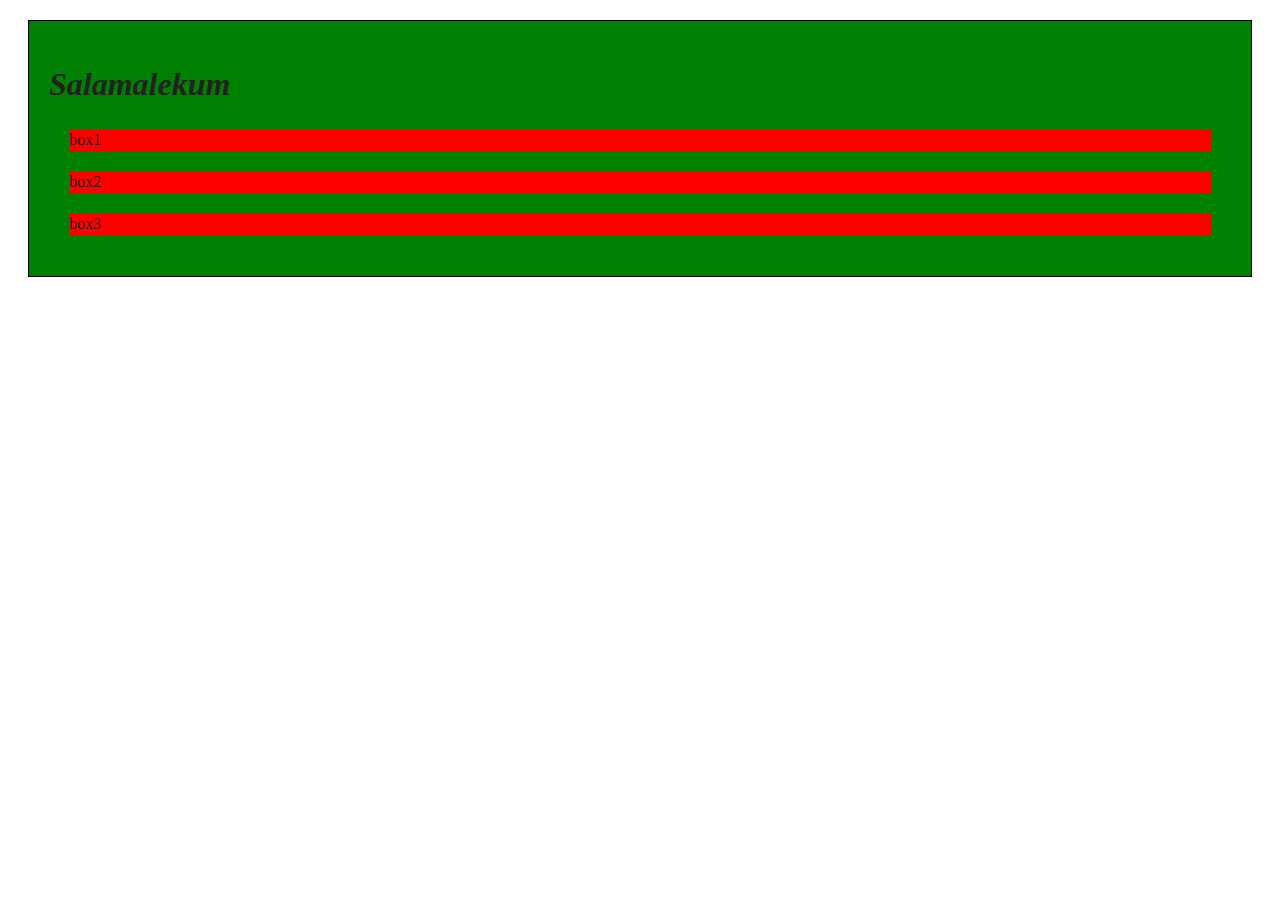
==== index.html @ c82f8884 "FirstCommit" ====
<!doctype html>
<html class="no-js" lang="">

<head>
  <meta charset="utf-8">
  <meta name="viewport" content="width=device-width, initial-scale=1">
  <title></title>
  <link rel="stylesheet" href="css/style.css">
  <meta name="description" content="">

  <meta property="og:title" content="">
  <meta property="og:type" content="">
  <meta property="og:url" content="">
  <meta property="og:image" content="">
  <meta property="og:image:alt" content="">

  <link rel="icon" href="/favicon.ico" sizes="any">
  <link rel="icon" href="/icon.svg" type="image/svg+xml">
  <link rel="apple-touch-icon" href="icon.png">

  <link rel="manifest" href="site.webmanifest">
  <meta name="theme-color" content="#fafafa">
  <style>
    .container {
      background-color: green;
      margin: 20px;
      padding: 20px;
      border: 1px solid black;
    }
    .container .box{
      background-color: red;
      margin: 20px;
    }
  </style>
</head>

<body>
  <div class="container">
    <h1><em>Salamalekum</em></h1>
    <div class="box box1">box1</div>
    <div class="box box2">box2</div>
    <div class="box box3">box3</div>
  </div>
</body>

</html>
---- css/style.css ----
/*! HTML5 Boilerplate v9.0.1 | MIT License | https://html5boilerplate.com/ */

/* main.css 3.0.0 | MIT License | https://github.com/h5bp/main.css#readme */
/*
 * What follows is the result of much research on cross-browser styling.
 * Credit left inline and big thanks to Nicolas Gallagher, Jonathan Neal,
 * Kroc Camen, and the H5BP dev community and team.
 */

/* ==========================================================================
   Base styles: opinionated defaults
   ========================================================================== */

html {
  color: #222;
  font-size: 1em;
  line-height: 1.4;
}

/*
 * Remove text-shadow in selection highlight:
 * https://twitter.com/miketaylr/status/12228805301
 *
 * Customize the background color to match your design.
 */

::-moz-selection {
  background: #b3d4fc;
  text-shadow: none;
}

::selection {
  background: #b3d4fc;
  text-shadow: none;
}

/*
 * A better looking default horizontal rule
 */

hr {
  display: block;
  height: 1px;
  border: 0;
  border-top: 1px solid #ccc;
  margin: 1em 0;
  padding: 0;
}

/*
 * Remove the gap between audio, canvas, iframes,
 * images, videos and the bottom of their containers:
 * https://github.com/h5bp/html5-boilerplate/issues/440
 */

audio,
canvas,
iframe,
img,
svg,
video {
  vertical-align: middle;
}

/*
 * Remove default fieldset styles.
 */

fieldset {
  border: 0;
  margin: 0;
  padding: 0;
}

/*
 * Allow only vertical resizing of textareas.
 */

textarea {
  resize: vertical;
}

/* ==========================================================================
   Author's custom styles
   ========================================================================== */

/* ==========================================================================
   Helper classes
   ========================================================================== */

/*
 * Hide visually and from screen readers
 */

.hidden,
[hidden] {
  display: none !important;
}

/*
 * Hide only visually, but have it available for screen readers:
 * https://snook.ca/archives/html_and_css/hiding-content-for-accessibility
 *
 * 1. For long content, line feeds are not interpreted as spaces and small width
 *    causes content to wrap 1 word per line:
 *    https://medium.com/@jessebeach/beware-smushed-off-screen-accessible-text-5952a4c2cbfe
 */

.visually-hidden {
  border: 0;
  clip: rect(0, 0, 0, 0);
  height: 1px;
  margin: -1px;
  overflow: hidden;
  padding: 0;
  position: absolute;
  white-space: nowrap;
  width: 1px;
  /* 1 */
}

/*
 * Extends the .visually-hidden class to allow the element
 * to be focusable when navigated to via the keyboard:
 * https://www.drupal.org/node/897638
 */

.visually-hidden.focusable:active,
.visually-hidden.focusable:focus {
  clip: auto;
  height: auto;
  margin: 0;
  overflow: visible;
  position: static;
  white-space: inherit;
  width: auto;
}

/*
 * Hide visually and from screen readers, but maintain layout
 */

.invisible {
  visibility: hidden;
}

/*
 * Clearfix: contain floats
 *
 * The use of `table` rather than `block` is only necessary if using
 * `::before` to contain the top-margins of child elements.
 */

.clearfix::before,
.clearfix::after {
  content: "";
  display: table;
}

.clearfix::after {
  clear: both;
}

/* ==========================================================================
   EXAMPLE Media Queries for Responsive Design.
   These examples override the primary ('mobile first') styles.
   Modify as content requires.
   ========================================================================== */

@media only screen and (min-width: 35em) {
  /* Style adjustments for viewports that meet the condition */
}

@media print,
  (-webkit-min-device-pixel-ratio: 1.25),
  (min-resolution: 1.25dppx),
  (min-resolution: 120dpi) {
  /* Style adjustments for high resolution devices */
}

/* ==========================================================================
   Print styles.
   Inlined to avoid the additional HTTP request:
   https://www.phpied.com/delay-loading-your-print-css/
   ========================================================================== */

@media print {
  *,
  *::before,
  *::after {
    background: #fff !important;
    color: #000 !important;
    /* Black prints faster */
    box-shadow: none !important;
    text-shadow: none !important;
  }

  a,
  a:visited {
    text-decoration: underline;
  }

  a[href]::after {
    content: " (" attr(href) ")";
  }

  abbr[title]::after {
    content: " (" attr(title) ")";
  }

  /*
   * Don't show links that are fragment identifiers,
   * or use the `javascript:` pseudo protocol
   */
  a[href^="#"]::after,
  a[href^="javascript:"]::after {
    content: "";
  }

  pre {
    white-space: pre-wrap !important;
  }

  pre,
  blockquote {
    border: 1px solid #999;
    page-break-inside: avoid;
  }

  tr,
  img {
    page-break-inside: avoid;
  }

  p,
  h2,
  h3 {
    orphans: 3;
    widows: 3;
  }

  h2,
  h3 {
    page-break-after: avoid;
  }
}
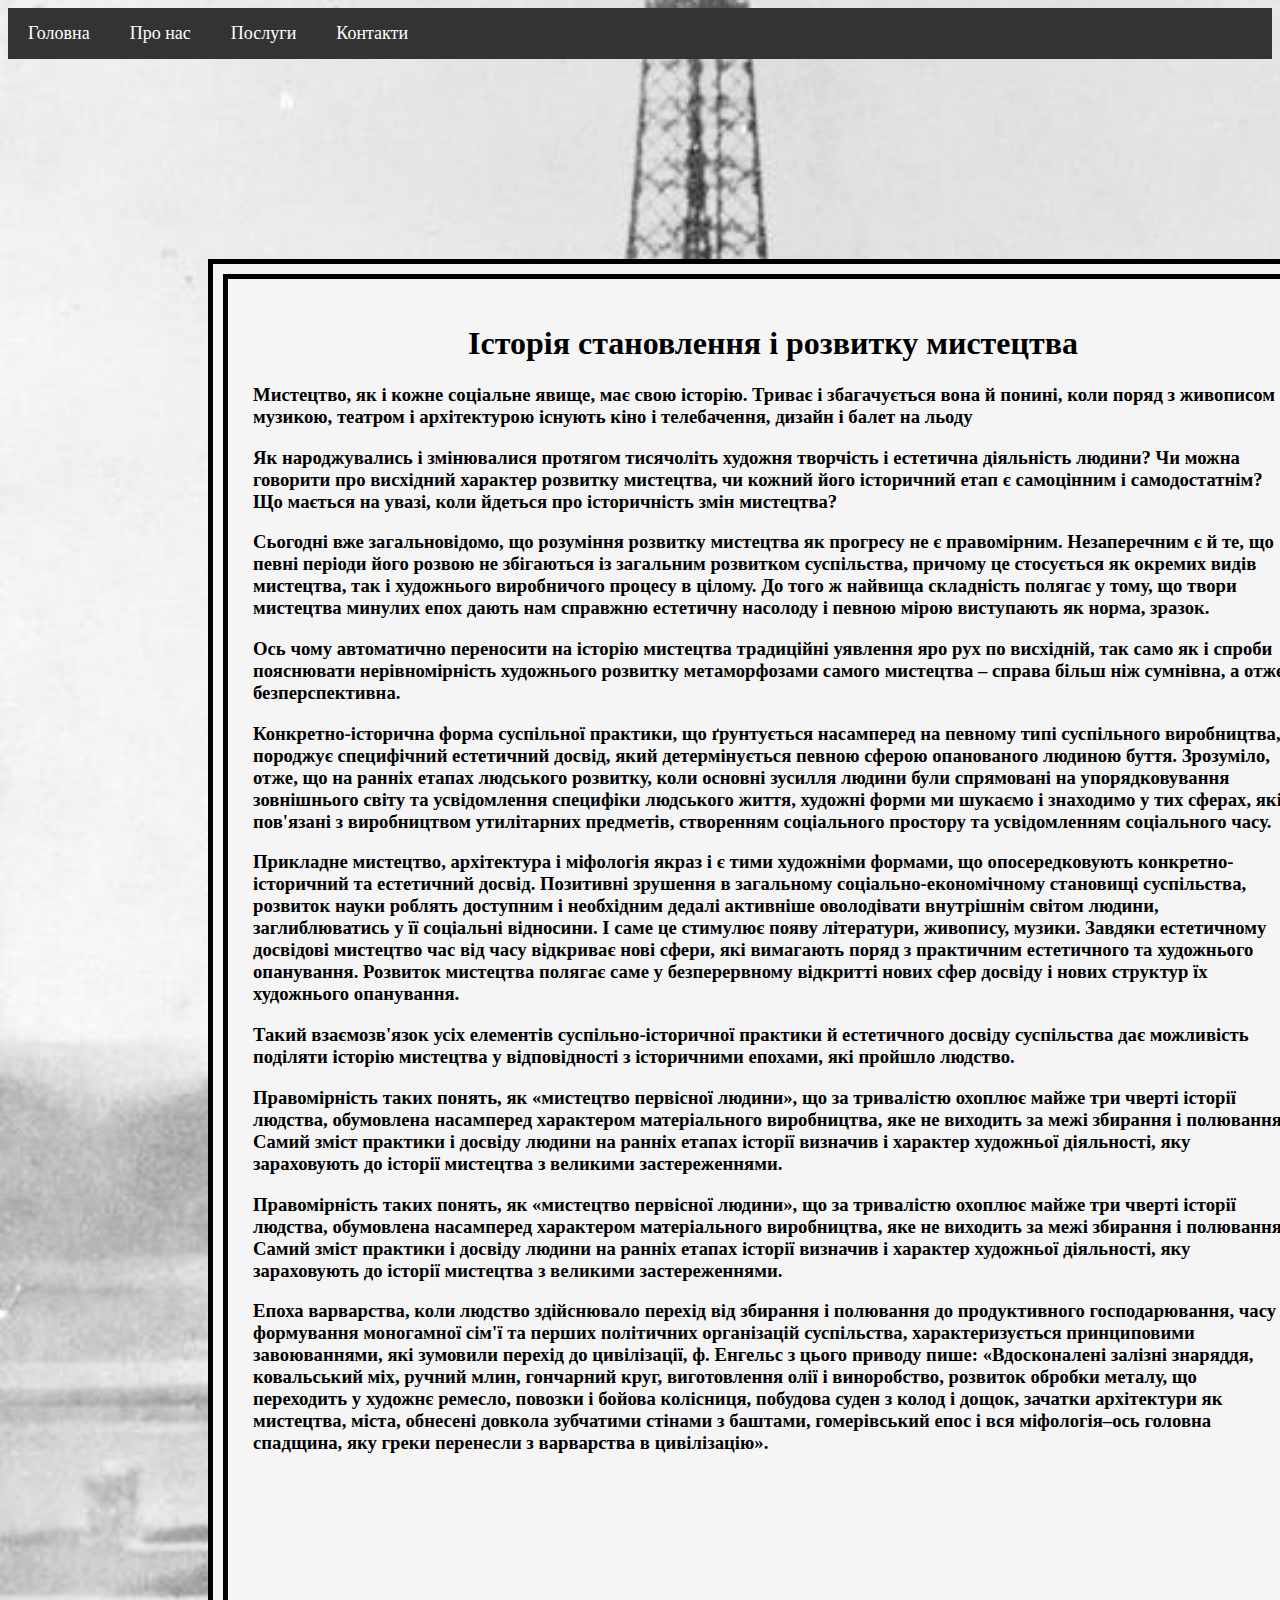
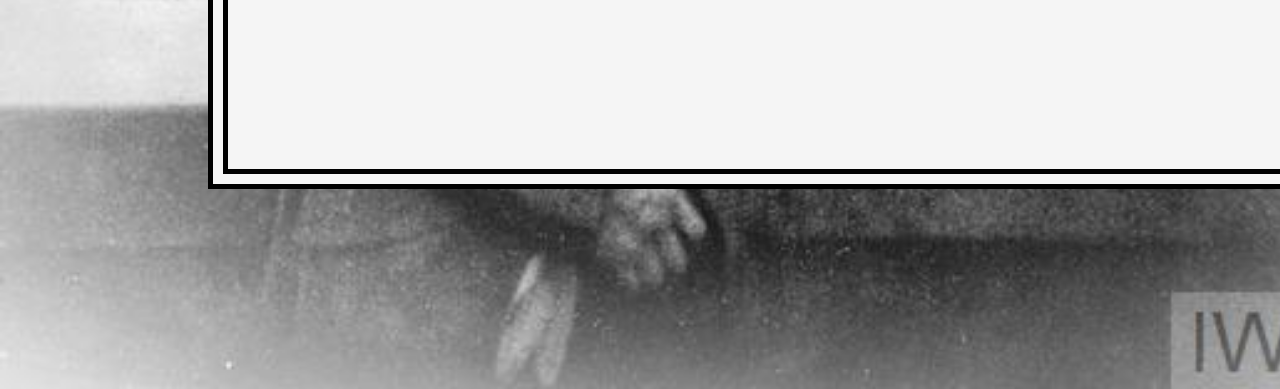
==== commit 90376f10: "NightCommit#1" ====
--- a/index.html
+++ b/index.html
@@ -4,8 +4,7 @@
 <head>
   <meta charset="utf-8">
   <meta name="viewport" content="width=device-width, initial-scale=1">
-  <title></title>
-  <link rel="stylesheet" href="css/style.css">
+  <title>Home</title>
   <meta name="description" content="">
 
   <meta property="og:title" content="">
@@ -17,30 +16,60 @@
   <link rel="icon" href="/favicon.ico" sizes="any">
   <link rel="icon" href="/icon.svg" type="image/svg+xml">
   <link rel="apple-touch-icon" href="icon.png">
+  <link rel="stylesheet" href="css/index.css">
 
   <link rel="manifest" href="site.webmanifest">
   <meta name="theme-color" content="#fafafa">
-  <style>
-    .container {
-      background-color: green;
-      margin: 20px;
-      padding: 20px;
-      border: 1px solid black;
-    }
-    .container .box{
-      background-color: red;
-      margin: 20px;
-    }
-  </style>
 </head>
 
-<body>
-  <div class="container">
-    <h1><em>Salamalekum</em></h1>
-    <div class="box box1">box1</div>
-    <div class="box box2">box2</div>
-    <div class="box box3">box3</div>
+<body style="background-image: url('large_000000.jpg'); background-size: cover;">
+<nav>
+  <ul class="nav-menu">
+    <li><a href="index.html">Головна</a></li>
+    <li><a href="about.html">Про нас</a></li>
+    <li><a href="services.html">Послуги</a></li>
+    <li><a href="contact.html">Контакти</a></li>
+  </ul>
+</nav>
+<div class="box">
+  <div class="box1">
+    <h1 >Історія становлення і розвитку мистецтва</h1>
+    <h3>Мистецтво, як і кожне соціальне явище, має свою історію. Триває і збагачується вона й понині, коли поряд з живописом і музикою,
+      театром і архітектурою існують кіно і телебачення, дизайн і балет на льоду</h3>
+    <h3>Як народжувались і змінювалися протягом тисячоліть художня творчість і естетична діяльність людини? Чи можна говорити про
+      висхідний характер розвитку мистецтва, чи кожний його історичний етап є самоцінним і самодостатнім? Що мається на увазі, коли
+      йдеться про історичність змін мистецтва?</h3>
+    <h3>Сьогодні вже загальновідомо, що розуміння розвитку мистецтва як прогресу не є правомірним. Незаперечним є й те, що певні періоди його розвою
+      не збігаються із загальним розвитком суспільства, причому це стосується як окремих видів мистецтва, так і художнього виробничого процесу в цілому.
+      До того ж найвища складність полягає у тому, що твори мистецтва минулих епох дають нам справжню естетичну насолоду і певною мірою виступають як норма, зразок.</h3>
+    <h3>Ось чому автоматично переносити на історію мистецтва традиційні уявлення яро рух по висхідній, так само як і спроби пояснювати нерівномірність
+      художнього розвитку метаморфозами самого мистецтва – справа більш ніж сумнівна, а отже, безперспективна.</h3>
+    <h3>Конкретно-історична форма суспільної практики, що ґрунтується насамперед на певному типі суспільного виробництва,
+      породжує специфічний естетичний досвід, який детермінується певною сферою опанованого людиною буття. Зрозуміло,
+      отже, що на ранніх етапах людського розвитку, коли основні зусилля людини були спрямовані на упорядковування зовнішнього світу
+      та усвідомлення специфіки людського життя, художні форми ми шукаємо і знаходимо у тих сферах, які пов'язані з виробництвом утилітарних
+      предметів, створенням соціального простору та усвідомленням соціального часу.</h3>
+    <h3>Прикладне мистецтво, архітектура і міфологія якраз і є тими художніми формами, що опосередковують конкретно-історичний та естетичний досвід.
+      Позитивні зрушення в загальному соціально-економічному становищі суспільства, розвиток науки роблять доступним і необхідним дедалі активніше
+      оволодівати внутрішнім світом людини, заглиблюватись у її соціальні відносини. І саме це стимулює появу літератури, живопису, музики. Завдяки
+      естетичному досвідові мистецтво час від часу відкриває нові сфери, які вимагають поряд з практичним естетичного та художнього опанування.
+      Розвиток мистецтва полягає саме у безперервному відкритті нових сфер досвіду і нових структур їх художнього опанування.</h3>
+    <h3>Такий взаємозв'язок усіх елементів суспільно-історичної практики й естетичного досвіду суспільства дає можливість поділяти історію мистецтва
+      у відповідності з історичними епохами, які пройшло людство.</h3>
+    <h3>Правомірність таких понять, як «мистецтво первісної людини», що за тривалістю охоплює майже три чверті історії людства, обумовлена
+      насамперед характером матеріального виробництва, яке не виходить за межі збирання і полювання. Самий зміст практики і досвіду людини
+      на ранніх етапах історії визначив і характер художньої діяльності, яку зараховують до історії мистецтва з великими застереженнями.</h3>
+    <h3>Правомірність таких понять, як «мистецтво первісної людини», що за тривалістю охоплює майже три чверті історії людства, обумовлена
+      насамперед характером матеріального виробництва, яке не виходить за межі збирання і полювання. Самий зміст практики і досвіду людини
+      на ранніх етапах історії визначив і характер художньої діяльності, яку зараховують до історії мистецтва з великими застереженнями.</h3>
+    <h3>Епоха варварства, коли людство здійснювало перехід від збирання і полювання до продуктивного господарювання, часу
+      формування моногамної сім'ї та перших політичних організацій суспільства, характеризується принциповими завоюваннями, які зумовили перехід
+      до цивілізації, ф. Енгельс з цього приводу пише: «Вдосконалені залізні знаряддя, ковальський міх, ручний млин, гончарний круг, виготовлення
+      олії і виноробство, розвиток обробки металу, що переходить у художнє ремесло, повозки і бойова колісниця, побудова суден з колод і дощок,
+      зачатки архітектури як мистецтва, міста, обнесені довкола зубчатими стінами з баштами, гомерівський епос і вся міфологія–ось головна спадщина,
+      яку греки перенесли з варварства в цивілізацію».</h3>
   </div>
+</div>
 </body>
 
 </html>
--- a/css/index.css
+++ b/css/index.css
@@ -0,0 +1,44 @@
+.box {
+  width: 1100px;
+  height: 1500px;
+  margin: 200px;
+  padding: 10px;
+  border: 5px solid black;
+  background-color: whitesmoke;
+}
+.box1 {
+  width: 1040px;
+  height: 1440px;
+  padding: 25px;
+  border: 5px solid black;
+  background-color: whitesmoke;
+}
+h1{
+  text-align: center;
+}
+/* Задаємо стилі для навігації */
+.nav-menu {
+  list-style: none; /* Видаляємо маркери списку */
+  padding: 0;
+  margin: 0;
+  display: flex; /* Робимо меню в один рядок */
+  background: #333; /* Фон меню */
+}
+
+/* Оформлення кожного пункту */
+.nav-menu li {
+  padding: 15px 20px;
+}
+
+/* Посилання в меню */
+.nav-menu a {
+  text-decoration: none;
+  color: white;
+  font-size: 18px;
+  transition: 0.3s;
+}
+
+/* Ефект при наведенні */
+.nav-menu a:hover {
+  color: #f0a500;
+}
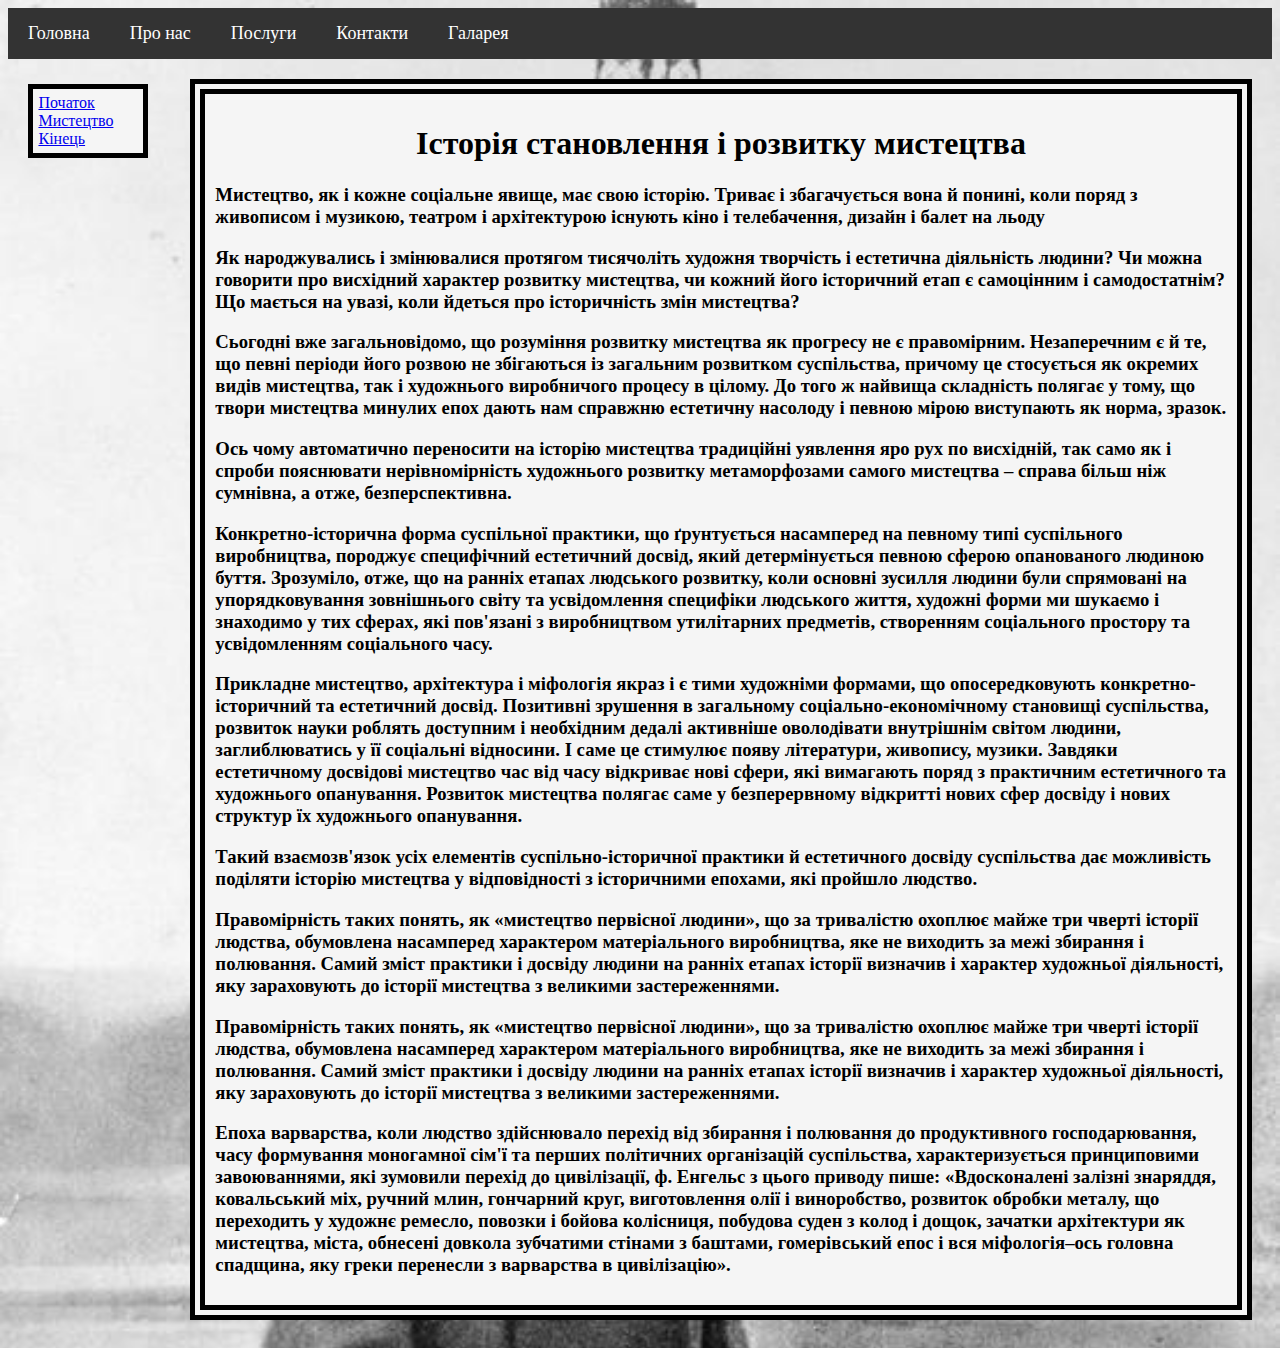
==== commit 28f0f04a: "Commit №2" ====
--- a/index.html
+++ b/index.html
@@ -20,20 +20,28 @@
 
   <link rel="manifest" href="site.webmanifest">
   <meta name="theme-color" content="#fafafa">
+  <meta name="viewport" content="width=device-width, initial-scale=1">
 </head>
 
 <body style="background-image: url('large_000000.jpg'); background-size: cover;">
 <nav>
   <ul class="nav-menu">
+    <title>History</title>
     <li><a href="index.html">Головна</a></li>
     <li><a href="about.html">Про нас</a></li>
     <li><a href="services.html">Послуги</a></li>
     <li><a href="contact.html">Контакти</a></li>
+    <li><a href="Gallery.html">Галарея</a></li>
   </ul>
 </nav>
-<div class="box">
-  <div class="box1">
-    <h1 >Історія становлення і розвитку мистецтва</h1>
+<div class="container">
+  <div class="box2">
+    <a href="#head">Початок</a>
+    <a href="https://youtu.be/dQw4w9WgXcQ">Мистецтво</a>
+    <a href="#end">Кінець</a>
+  </div>
+  <div class="box">
+    <h1 id = "head">Історія становлення і розвитку мистецтва</h1>
     <h3>Мистецтво, як і кожне соціальне явище, має свою історію. Триває і збагачується вона й понині, коли поряд з живописом і музикою,
       театром і архітектурою існують кіно і телебачення, дизайн і балет на льоду</h3>
     <h3>Як народжувались і змінювалися протягом тисячоліть художня творчість і естетична діяльність людини? Чи можна говорити про
@@ -62,7 +70,7 @@
     <h3>Правомірність таких понять, як «мистецтво первісної людини», що за тривалістю охоплює майже три чверті історії людства, обумовлена
       насамперед характером матеріального виробництва, яке не виходить за межі збирання і полювання. Самий зміст практики і досвіду людини
       на ранніх етапах історії визначив і характер художньої діяльності, яку зараховують до історії мистецтва з великими застереженнями.</h3>
-    <h3>Епоха варварства, коли людство здійснювало перехід від збирання і полювання до продуктивного господарювання, часу
+    <h3 id = "end">Епоха варварства, коли людство здійснювало перехід від збирання і полювання до продуктивного господарювання, часу
       формування моногамної сім'ї та перших політичних організацій суспільства, характеризується принциповими завоюваннями, які зумовили перехід
       до цивілізації, ф. Енгельс з цього приводу пише: «Вдосконалені залізні знаряддя, ковальський міх, ручний млин, гончарний круг, виготовлення
       олії і виноробство, розвиток обробки металу, що переходить у художнє ремесло, повозки і бойова колісниця, побудова суден з колод і дощок,
--- a/css/index.css
+++ b/css/index.css
@@ -1,36 +1,44 @@
+.container {
+  display: flex;
+  justify-content: center;
+  gap: 1px;
+}
 .box {
-  width: 1100px;
-  height: 1500px;
-  margin: 200px;
+  width: 80%;
+  max-width: 1100px;
+  height: 80%;
+  max-height: 15000px;
+  margin: 20px auto;
   padding: 10px;
+  border: 15px double black;
+  background-color: whitesmoke;
+}
+.box2 {
+  width: 80%;
+  max-width: 100px;
+  height: 80%;
+  max-height: 140px;
+  padding: 5px;
+  margin: 25px auto;
   border: 5px solid black;
   background-color: whitesmoke;
-}
-.box1 {
-  width: 1040px;
-  height: 1440px;
-  padding: 25px;
-  border: 5px solid black;
-  background-color: whitesmoke;
+
 }
 h1{
   text-align: center;
 }
-/* Задаємо стилі для навігації */
 .nav-menu {
-  list-style: none; /* Видаляємо маркери списку */
+  list-style: none;
   padding: 0;
   margin: 0;
-  display: flex; /* Робимо меню в один рядок */
-  background: #333; /* Фон меню */
+  display: flex;
+  background: #333;
 }
 
-/* Оформлення кожного пункту */
 .nav-menu li {
   padding: 15px 20px;
 }
 
-/* Посилання в меню */
 .nav-menu a {
   text-decoration: none;
   color: white;
@@ -38,7 +46,33 @@
   transition: 0.3s;
 }
 
-/* Ефект при наведенні */
 .nav-menu a:hover {
   color: #f0a500;
 }
+
+.modal {
+  display: none;
+  position: fixed;
+  z-index: 1000;
+  left: 0;
+  top: 0;
+  width: 100%;
+  height: 100%;
+  background-color: rgba(0, 0, 0, 0.8);
+}
+
+.modal-content {
+  display: block;
+  margin: auto;
+  max-width: 90%;
+  max-height: 90%;
+}
+
+.close {
+  position: absolute;
+  top: 20px;
+  right: 35px;
+  font-size: 40px;
+  color: white;
+  cursor: pointer;
+}
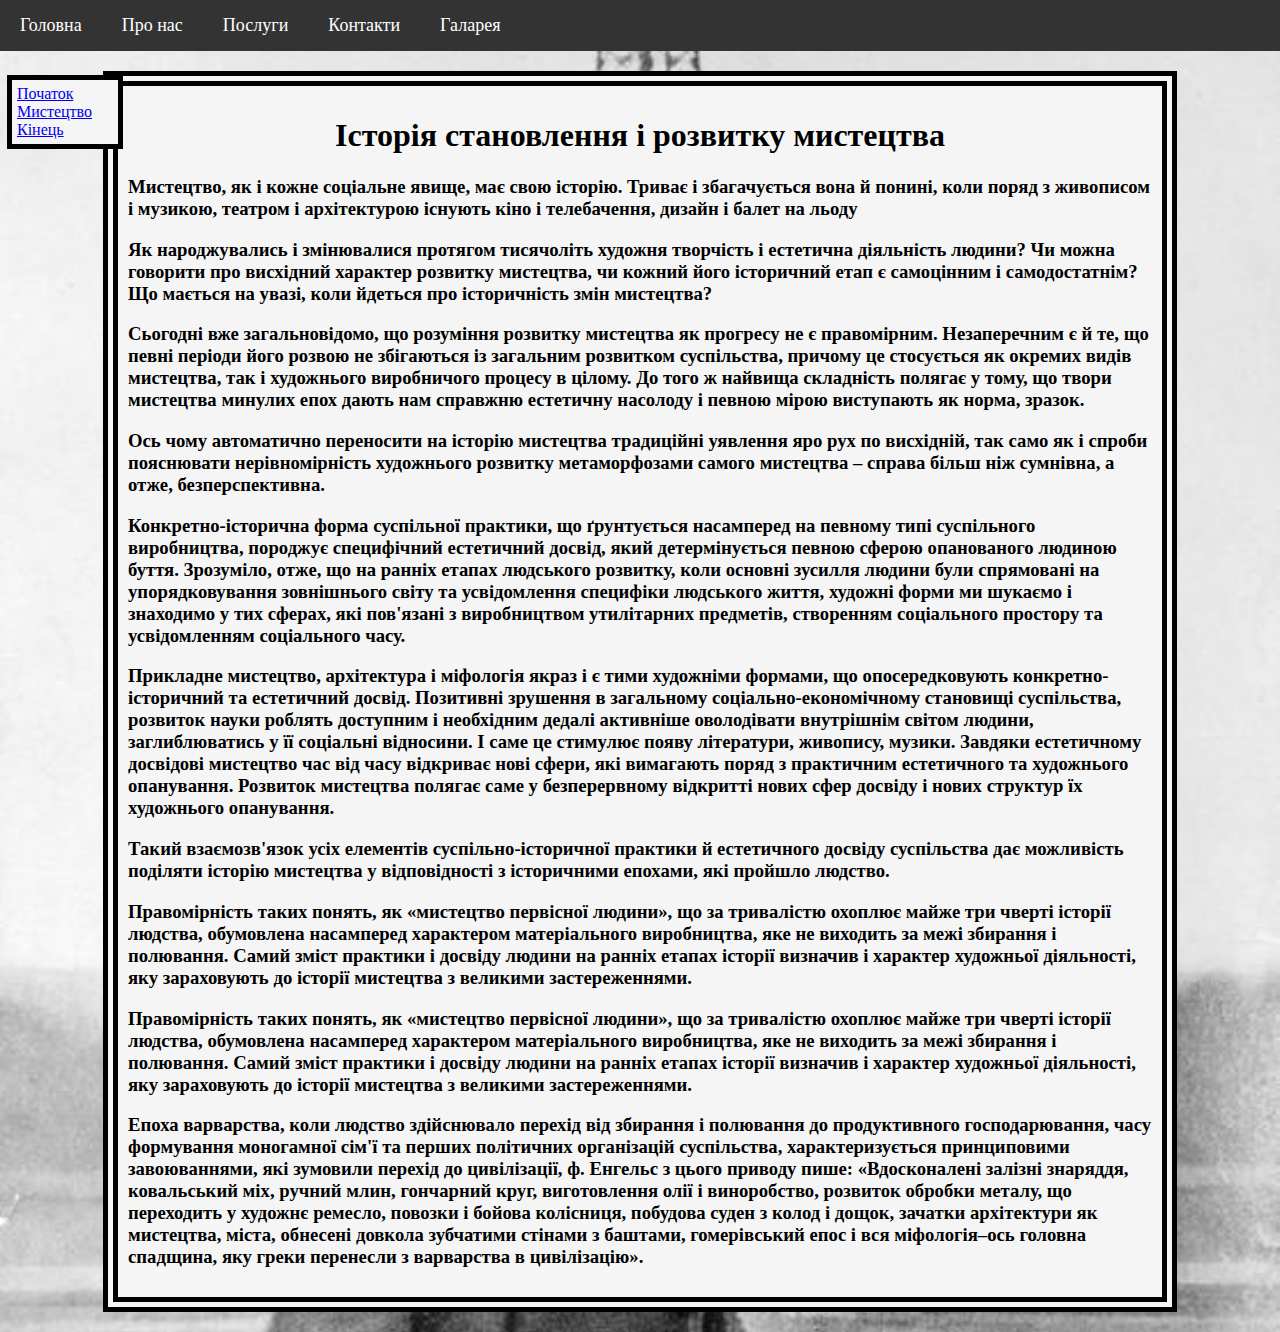
==== commit 3f38e450: "Big Change" ====
--- a/index.html
+++ b/index.html
@@ -26,7 +26,6 @@
 <body style="background-image: url('large_000000.jpg'); background-size: cover;">
 <nav>
   <ul class="nav-menu">
-    <title>History</title>
     <li><a href="index.html">Головна</a></li>
     <li><a href="about.html">Про нас</a></li>
     <li><a href="services.html">Послуги</a></li>
@@ -35,11 +34,13 @@
   </ul>
 </nav>
 <div class="container">
+  <div class="position">
   <div class="box2">
     <a href="#head">Початок</a>
     <a href="https://youtu.be/dQw4w9WgXcQ">Мистецтво</a>
     <a href="#end">Кінець</a>
   </div>
+</div>
   <div class="box">
     <h1 id = "head">Історія становлення і розвитку мистецтва</h1>
     <h3>Мистецтво, як і кожне соціальне явище, має свою історію. Триває і збагачується вона й понині, коли поряд з живописом і музикою,
--- a/css/index.css
+++ b/css/index.css
@@ -1,3 +1,7 @@
+body, html {
+  margin: 0;
+  padding: 0;
+}
 .container {
   display: flex;
   justify-content: center;
@@ -12,6 +16,11 @@
   padding: 10px;
   border: 15px double black;
   background-color: whitesmoke;
+}
+.position{
+  position: fixed;
+  top: 50px;
+  left: 5px;
 }
 .box2 {
   width: 80%;
@@ -76,3 +85,76 @@
   color: white;
   cursor: pointer;
 }
+
+section {
+  max-width: 800px;
+  margin: 0 auto;
+  padding: 20px;
+}
+
+h2 {
+  color: #333;
+  text-align: center;
+}
+
+.service {
+  border: 2px solid #ddd;
+  padding: 15px;
+  margin: 10px 0;
+  border-radius: 8px;
+}
+
+form {
+  display: flex;
+  flex-direction: column;
+}
+
+input, textarea {
+  margin: 5px 0;
+  padding: 8px;
+  width: 100%;
+  border: 1px solid #ccc;
+  border-radius: 5px;
+}
+
+button {
+  background: #333;
+  color: white;
+  padding: 10px;
+  border: none;
+  cursor: pointer;
+}
+
+button:hover {
+  background: #555;
+}
+
+.service {
+  border: 2px solid #ddd;
+  padding: 15px;
+  margin: 10px 0;
+  border-radius: 8px;
+  transition: transform 0.2s, box-shadow 0.2s;
+}
+
+.service:hover {
+  transform: scale(1.03);
+  box-shadow: 0px 4px 10px rgba(0, 0, 0, 0.1);
+}
+
+.service-link {
+  text-decoration: none;
+  color: black;
+  display: block;
+  padding: 15px;
+}
+
+.service-link h3 {
+  margin: 0;
+  color: #333;
+}
+
+.service-link p {
+  margin: 5px 0 0;
+  color: #666;
+}
